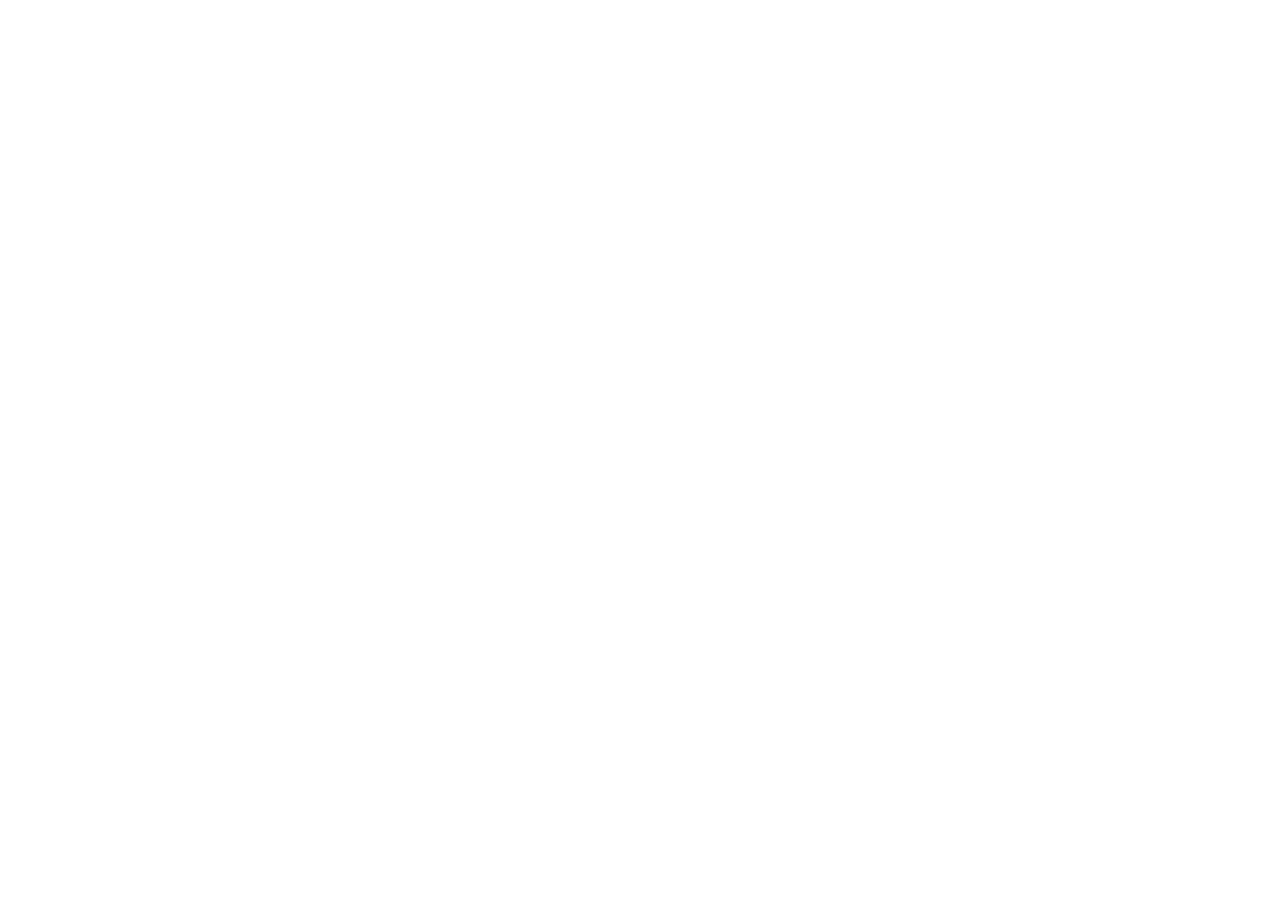
==== public/contact.html @ c2f1e369 "contact page" ====
<!DOCTYPE html>
<html lang="en">
<head>
    <meta charset="UTF-8">
    <meta http-equiv="X-UA-Compatible" content="IE=edge">
    <meta name="viewport" content="width=device-width, initial-scale=1.0">
    <title>Document</title>
</head>
<body>
    
</body>
</html>
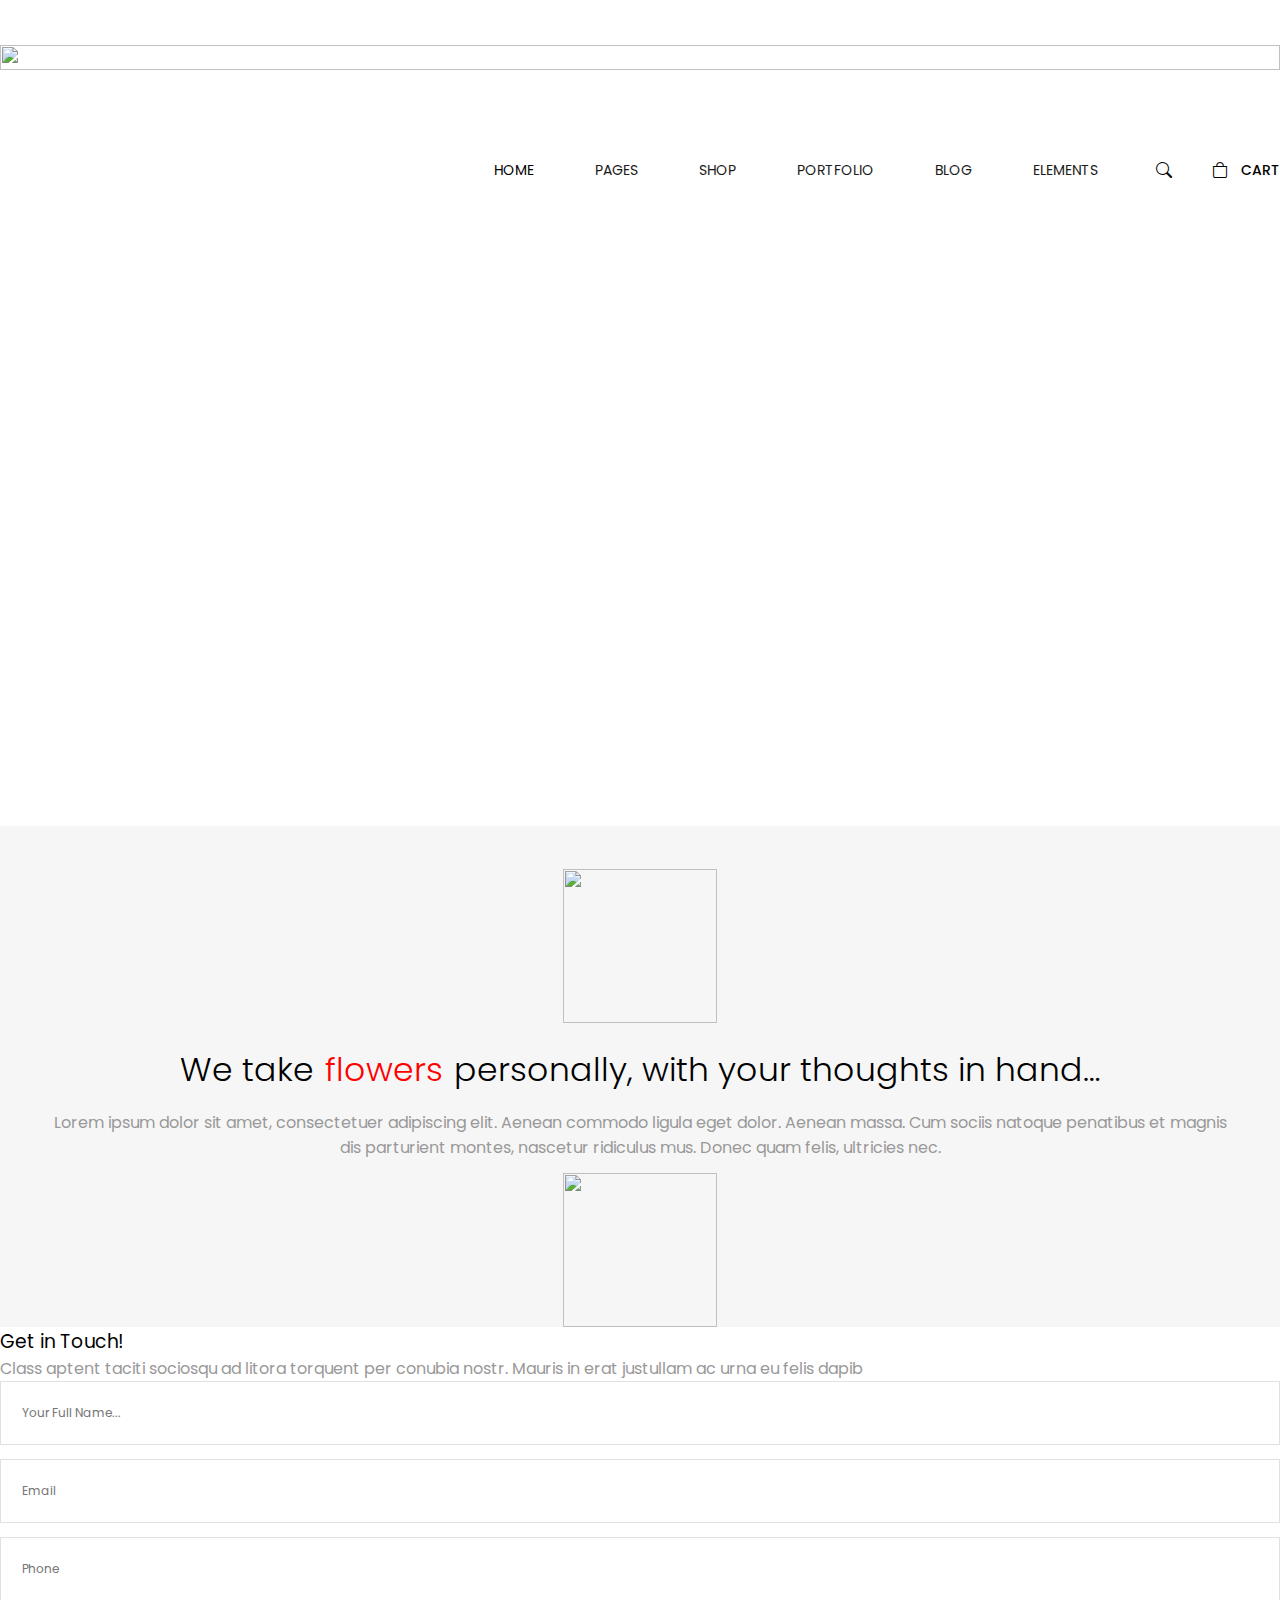
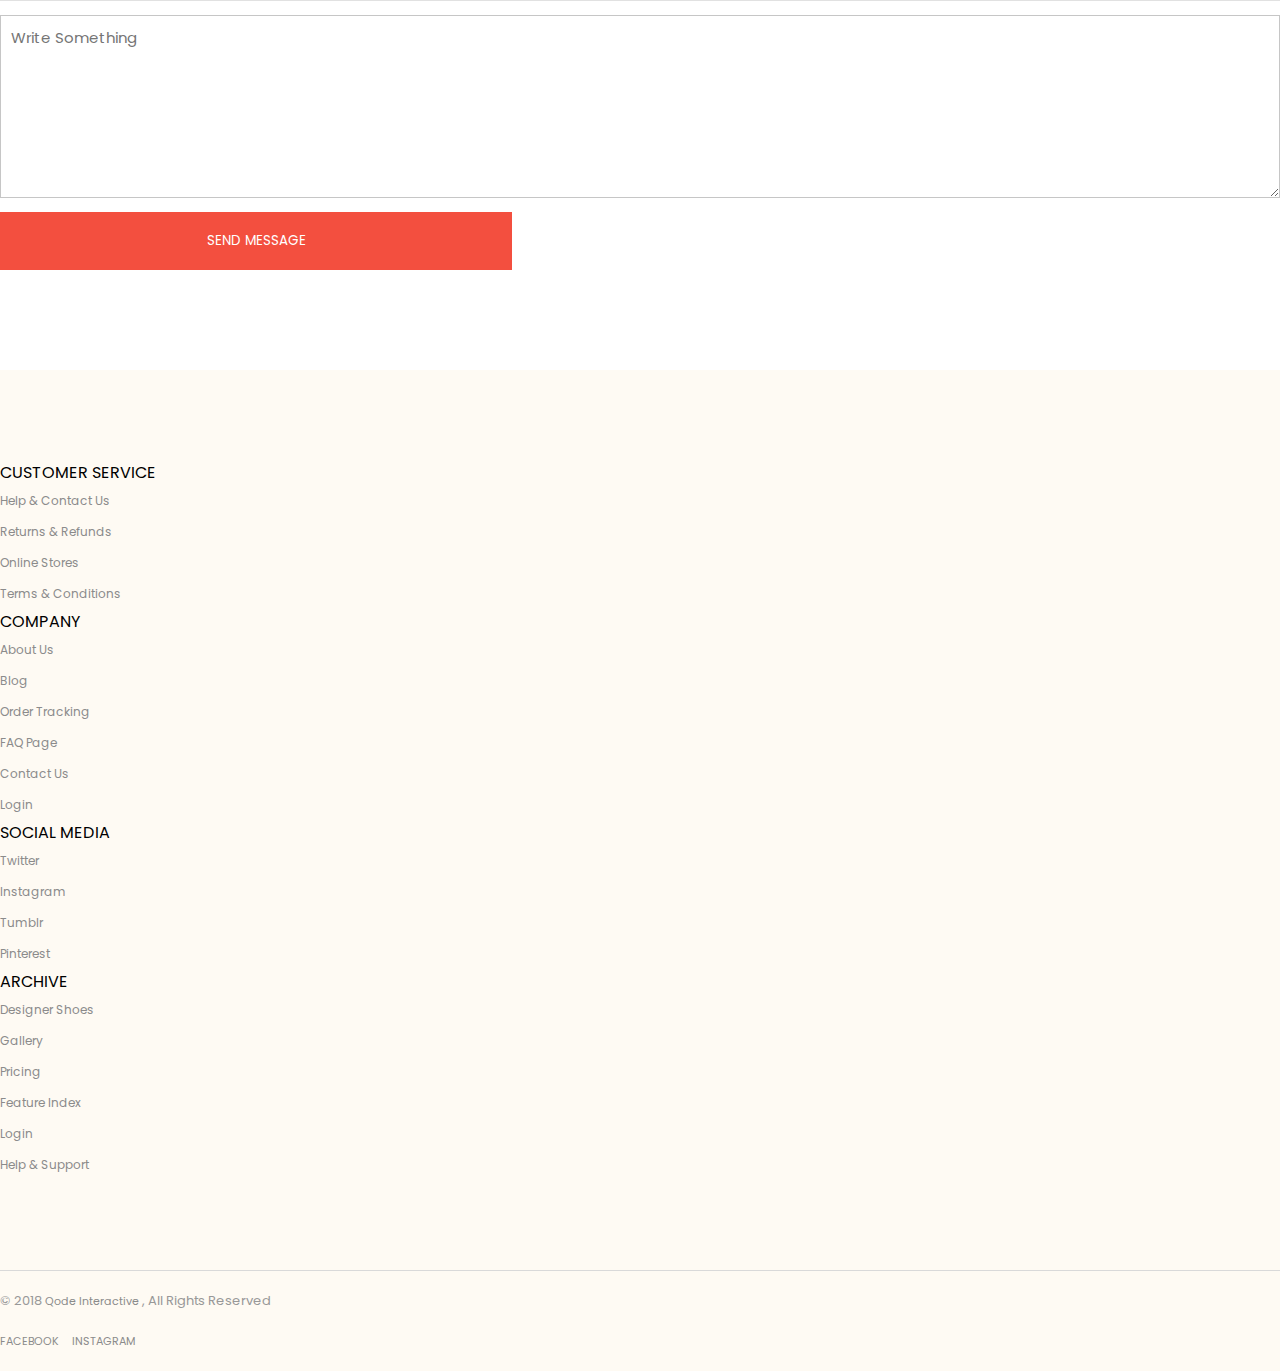
==== commit 6013182e: "contact page was finished" ====
--- a/public/contact.html
+++ b/public/contact.html
@@ -1,12 +1,489 @@
 <!DOCTYPE html>
 <html lang="en">
-<head>
-    <meta charset="UTF-8">
-    <meta http-equiv="X-UA-Compatible" content="IE=edge">
-    <meta name="viewport" content="width=device-width, initial-scale=1.0">
+  <head>
+    <meta charset="UTF-8" />
+    <meta http-equiv="X-UA-Compatible" content="IE=edge" />
+    <meta name="viewport" content="width=device-width, initial-scale=1.0" />
     <title>Document</title>
-</head>
-<body>
-    
-</body>
-</html>+    <link
+      href="https://cdn.jsdelivr.net/npm/bootstrap@5.2.3/dist/css/bootstrap.min.css"
+      rel="stylesheet"
+      integrity="sha384-rbsA2VBKQhggwzxH7pPCaAqO46MgnOM80zW1RWuH61DGLwZJEdK2Kadq2F9CUG65"
+      crossorigin="anonymous"
+    />
+    <link
+      rel="stylesheet"
+      href="https://cdn.jsdelivr.net/npm/bootstrap-icons@1.10.3/font/bootstrap-icons.css"
+    />
+
+    <link rel="stylesheet" href="../src/scss/main.css" />
+  </head>
+
+  <body>
+    <header>
+      <nav id="nav1">
+        <div class="container">
+          <div class="row">
+            <div class="col-3">
+              <a href="../public/index.html">
+                <div class="img">
+                  <img
+                    src="https://fiorello.qodeinteractive.com/wp-content/uploads/2018/05/h2-logo-1.png"
+                    alt=""
+                  /></div
+              ></a>
+            </div>
+            <div class="col-9">
+              <div class="rightside">
+                <ul>
+                  <li id="home">
+                    <a id="home_nav_click" href="../public/index.html">HOME</a>
+                    <div id="home_hover">
+                      <ul>
+                        <li><a href="#">Main Home</a></li>
+                        <li><a href="#">Grid Home</a></li>
+                        <li><a href="#">Flower Shop</a></li>
+                        <li><a href="#">Animated Slider</a></li>
+                        <li><a href="#">Metro Showcase</a></li>
+                        <li><a href="#">Carousel Showcase</a></li>
+                        <li><a href="#">Landing</a></li>
+                      </ul>
+                    </div>
+                  </li>
+                  <li id="pages">
+                    <a href="#">PAGES</a>
+                    <div id="home_hover">
+                      <ul>
+                        <li><a href="#">About Us</a></li>
+                        <li><a href="#">FAQ Page</a></li>
+                        <li><a href="../public/contact.html">Contact Us</a></li>
+                      </ul>
+                    </div>
+                  </li>
+                  <li id="shop">
+                    <a href="#">SHOP</a>
+                    <div id="home_hover">
+                      <div class="container">
+                        <div class="row">
+                          <div class="col-lg-3">
+                            <ul>
+                              <p>Product Types</p>
+                              <li><a href="#">Standard Product</a></li>
+                              <li><a href="#">Grouped Product</a></li>
+                              <li><a href="#">Variable Product</a></li>
+                              <li><a href="#">Virtual Product</a></li>
+                              <li><a href="#">External Product</a></li>
+                              <li><a href="#">Downloadable Product</a></li>
+                              <li><a href="#">On Sale Product</a></li>
+                              <li><a href="#">New Product</a></li>
+                            </ul>
+                          </div>
+                          <div class="col-lg-3">
+                            <ul>
+                              <p>Shop Pages</p>
+                              <li><a href="#">My Account</a></li>
+                              <li><a href="#">Cart</a></li>
+                              <li><a href="#">Flower Shop</a></li>
+                              <li><a href="#">Checkout</a></li>
+                              <li><a href="#">Orders</a></li>
+                              <li><a href="#">Downloads</a></li>
+                            </ul>
+                          </div>
+                          <div class="col-lg-3">
+                            <ul>
+                              <p>Product List</p>
+                              <li><a href="#">Without Sidebar</a></li>
+                              <li><a href="#">With Category Filter</a></li>
+                              <li><a href="#">With Ordering Filter</a></li>
+                              <li><a href="#">Shop Carousel</a></li>
+                              <li><a href="#">Product Categories</a></li>
+                              <li><a href="#">Single Category</a></li>
+                            </ul>
+                          </div>
+                          <div class="col-lg-3">
+                            <ul>
+                              <p>Shop Layouts</p>
+                              <li><a href="#">Two Columns Grid</a></li>
+                              <li><a href="#">Three Columns Grid</a></li>
+                              <li><a href="#">Four Columns Grid</a></li>
+                              <li><a href="#">Four Columns Wide</a></li>
+                              <li><a href="#">Five Columns Wide</a></li>
+                              <li><a href="#">Six Columns Wide</a></li>
+                            </ul>
+                          </div>
+                        </div>
+                      </div>
+                    </div>
+                  </li>
+                  <li id="portfolio">
+                    <a href="#">PORTFOLIO</a>
+
+                    <div id="home_hover">
+                      <ul>
+                        <li><a href="#">Standard</a></li>
+                        <li><a href="#">Gallery</a></li>
+                        <li><a href="#">Masonry</a></li>
+                        <li id="port_lay">
+                          <a href="#">Portfolio Layouts</a>
+                          <i class="bi bi-chevron-right"></i>
+                        </li>
+                        <li id="port_lay">
+                          <a href="#">Portfolio Single </a
+                          ><i class="bi bi-chevron-right"></i>
+                        </li>
+                      </ul>
+                    </div>
+                  </li>
+                  <li id="blog">
+                    <a href="#">BLOG</a>
+                    <div id="home_hover">
+                      <ul>
+                        <li><a href="#">Masonry</a></li>
+                        <li><a href="#">Standard</a></li>
+                        <li id="port_lay">
+                          <a href="#">Post Types</a
+                          ><i class="bi bi-chevron-right"></i>
+                        </li>
+                      </ul>
+                    </div>
+                  </li>
+                  <li id="elements">
+                    <a href="#">ELEMENTS</a>
+                    <div id="home_hover">
+                      <ul>
+                        <li id="port_lay">
+                          <i class="bi bi-chevron-left"></i
+                          ><a href="#">Classic</a>
+                        </li>
+                        <li id="port_lay">
+                          <i class="bi bi-chevron-left"></i
+                          ><a href="#">Infographic</a>
+                        </li>
+                        <li id="port_lay">
+                          <i class="bi bi-chevron-left"></i
+                          ><a href="#">Interactive</a>
+                        </li>
+                        <li id="port_lay">
+                          <i class="bi bi-chevron-left"></i>
+                          <a href="#">Typographic</a>
+                        </li>
+                      </ul>
+                    </div>
+                  </li>
+                  <li id="search_click">
+                    <i class="bi bi-search"></i>
+                    <div class="search">
+                      <form action="">
+                        <input
+                          type="text"
+                          name="searchh"
+                          id="search"
+                          placeholder="Search"
+                        />
+                        <button id="button" value="button">
+                          <i class="bi bi-search"></i>
+                        </button>
+                      </form>
+                    </div>
+                  </li>
+                </ul>
+                <div id="cart_add">
+                  <i class="bi bi-bag"></i>
+                  <p>CART</p>
+                </div>
+              </div>
+            </div>
+          </div>
+        </div>
+      </nav>
+
+      <nav id="nav2">
+        <div class="container">
+          <div class="row">
+            <div class="col-3">
+              <div class="img">
+                <img
+                  src="https://fiorello.qodeinteractive.com/wp-content/uploads/2018/05/h2-logo-1.png"
+                  alt=""
+                />
+              </div>
+            </div>
+            <div class="col-9">
+              <div class="right_side">
+                <i class="bi bi-list"></i>
+              </div>
+            </div>
+          </div>
+        </div>
+
+        <div id="nav_menu_click">
+          <div class="right_nav">
+            <div class="close_nav_list">
+              <i class="bi bi-x-lg"></i>
+            </div>
+
+            <ul>
+              <li id="home_click">
+                <a href="#">HOME<i class="bi bi-caret-right-fill"></i></a>
+
+                <div id="nav_home_click">
+                  <ul>
+                    <li><a href="#">Main Home</a></li>
+                    <li><a href="#">Grid Home</a></li>
+                    <li><a href="#">Flower Shop</a></li>
+                    <li><a href="#">Animated Slider</a></li>
+                    <li><a href="#">Metro Showcase</a></li>
+                    <li><a href="#">Carousel Showcase</a></li>
+                    <li><a href="#">Landing</a></li>
+                  </ul>
+                </div>
+              </li>
+              <li id="pages_click">
+                <a href="#">PAGES<i class="bi bi-caret-right-fill"></i></a>
+                <div id="nav_page_click">
+                  <ul>
+                    <li><a href="#">About Us</a></li>
+                    <li><a href="#">FAQ Page</a></li>
+                    <li><a href="#">Contact Us</a></li>
+                  </ul>
+                </div>
+              </li>
+              <li id="shop_click">
+                <a href="#">SHOP<i class="bi bi-caret-right-fill"></i></a>
+                <div id="nav_shop_click">
+                  <ul>
+                    <p>Product Types</p>
+                    <li><a href="#">Standard Product</a></li>
+                    <li><a href="#">Grouped Product</a></li>
+                    <li><a href="#">Variable Product</a></li>
+                    <li><a href="#">Virtual Product</a></li>
+                    <li><a href="#">External Product</a></li>
+                    <li><a href="#">Downloadable Product</a></li>
+                    <li><a href="#">On Sale Product</a></li>
+                    <li><a href="#">New Product</a></li>
+                  </ul>
+                </div>
+              </li>
+              <li id="porto_click">
+                <a href="#">PORTFOLIO<i class="bi bi-caret-right-fill"></i></a>
+                <div id="nav_porto_click">
+                  <ul>
+                    <li><a href="#">My Account</a></li>
+                    <li><a href="#">Cart</a></li>
+                    <li><a href="#">Flower Shop</a></li>
+                    <li><a href="#">Checkout</a></li>
+                    <li><a href="#">Orders</a></li>
+                    <li><a href="#">Downloads</a></li>
+                  </ul>
+                </div>
+              </li>
+              <li id="blog_click">
+                <a href="#">BLOG<i class="bi bi-caret-right-fill"></i></a>
+                <div id="nav_blog_click">
+                  <ul>
+                    <li><a href="#">Without Sidebar</a></li>
+                    <li><a href="#">With Category Filter</a></li>
+                    <li><a href="#">With Ordering Filter</a></li>
+                    <li><a href="#">Shop Carousel</a></li>
+                    <li><a href="#">Product Categories</a></li>
+                    <li><a href="#">Single Category</a></li>
+                  </ul>
+                </div>
+              </li>
+              <li id="ele_click">
+                <a href="#">ELEMENTS<i class="bi bi-caret-right-fill"></i></a>
+                <div id="nav_ele_click">
+                  <ul>
+                    <li><a href="#">Two Columns Grid</a></li>
+                    <li><a href="#">Three Columns Grid</a></li>
+                    <li><a href="#">Four Columns Grid</a></li>
+                    <li><a href="#">Four Columns Wide</a></li>
+                    <li><a href="#">Five Columns Wide</a></li>
+                    <li><a href="#">Six Columns Wide</a></li>
+                  </ul>
+                </div>
+              </li>
+            </ul>
+          </div>
+        </div>
+      </nav>
+    </header>
+
+    <main>
+      <section id="map_find">
+        <div class="mapouter">
+          <div class="gmap_canvas">
+            <iframe
+              width="100%"
+              height="500"
+              id="gmap_canvas"
+              src="https://maps.google.com/maps?q=baku%20design%20center&t=&z=13&ie=UTF8&iwloc=&output=embed"
+              frameborder="0"
+              scrolling="no"
+              marginheight="0"
+              marginwidth="0"
+            ></iframe
+            ><a href="https://fmovies-online.net">fmovies</a><br /><style>
+              .mapouter {
+                position: relative;
+                text-align: right;
+                height: 500px;
+                width: 100%;
+              }</style
+            ><a href="https://www.embedgooglemap.net">add google map to html</a
+            ><style>
+              .gmap_canvas {
+                overflow: hidden;
+                background: none !important;
+                height: 500px;
+                width: 100%;
+              }
+            </style>
+          </div>
+        </div>
+      </section>
+
+      <section id="vc_column-inner">
+        <div class="container">
+          <div class="row">
+            <div class="col-lg-6">
+              <div class="left_side">
+                <img
+                  src="https://fiorello.qodeinteractive.com/wp-content/uploads/2018/05/contact-img-1.png"
+                  alt=""
+                />
+                <div class="header">
+                  <h3>We take</h3>
+                  <h3 id="flowers">flowers</h3>
+                  <h3>personally, with your thoughts in hand…</h3>
+                </div>
+                <p>
+                  Lorem ipsum dolor sit amet, consectetuer adipiscing elit.
+                  Aenean commodo ligula eget dolor. Aenean massa. Cum sociis
+                  natoque penatibus et magnis dis parturient montes, nascetur
+                  ridiculus mus. Donec quam felis, ultricies nec.
+                </p>
+                <img
+                  src="https://fiorello.qodeinteractive.com/wp-content/uploads/2018/04/h2-sign-img.png"
+                  alt=""
+                />
+              </div>
+            </div>
+            <div class="col-lg-6 p-3">
+              <h3>Get in Touch!</h3>
+              <p>
+                Class aptent taciti sociosqu ad litora torquent per conubia
+                nostr. Mauris in erat justullam ac urna eu felis dapib
+              </p>
+              <form action="">
+                <input type="text" placeholder="Your Full Name..." />
+                <input type="text" placeholder="Email" />
+                <input type="tel" placeholder="Phone" />
+                <textarea
+                  placeholder="Write Something"
+                  id="write_smth"
+                  cols="77"
+                  rows="7"
+                ></textarea>
+                <button id="send_message">SEND MESSAGE</button>
+              </form>
+            </div>
+          </div>
+        </div>
+      </section>
+    </main>
+
+    <footer id="foot">
+      <div class="upside">
+        <div class="container">
+          <div class="row g-3">
+            <div class="col-lg-3 col-6 col-sm-6">
+              <p>CUSTOMER SERVICE</p>
+
+              <ul>
+                <li><a href="#">Help & Contact Us</a></li>
+                <li><a href="#">Returns & Refunds</a></li>
+                <li><a href="#">Online Stores</a></li>
+                <li><a href="#">Terms & Conditions</a></li>
+              </ul>
+            </div>
+            <div class="col-lg-3 col-6 col-sm-6">
+              <p>COMPANY</p>
+
+              <ul>
+                <li><a href="#">About Us</a></li>
+                <li><a href="#">Blog</a></li>
+                <li><a href="#">Order Tracking</a></li>
+                <li><a href="#">FAQ Page</a></li>
+                <li><a href="#">Contact Us</a></li>
+                <li><a href="#">Login</a></li>
+              </ul>
+            </div>
+            <div class="col-lg-3 col-6 col-sm-6">
+              <p>SOCIAL MEDIA</p>
+
+              <ul>
+                <li><a href="#">Twitter</a></li>
+                <li><a href="#">Instagram</a></li>
+                <li><a href="#">Tumblr</a></li>
+                <li><a href="#">Pinterest</a></li>
+              </ul>
+            </div>
+            <div class="col-lg-3 col-6 col-sm-6">
+              <p>ARCHIVE</p>
+
+              <ul>
+                <li><a href="#">Designer Shoes</a></li>
+                <li><a href="#">Gallery</a></li>
+                <li><a href="#">Pricing</a></li>
+                <li><a href="#">Feature Index</a></li>
+                <li><a href="#">Login</a></li>
+                <li><a href="#">Help & Support</a></li>
+              </ul>
+            </div>
+          </div>
+        </div>
+      </div>
+
+      <div class="downside">
+        <div class="container">
+          <div class="downside_line">
+            <div class="row g-2">
+              <div class="col-lg-4 col-12 text-center">
+                © 2018
+                <a href="#"> Qode Interactive </a>
+                , All Rights Reserved
+              </div>
+              <div class="col-lg-4 col-12 text-center">
+                <img
+                  src="https://fiorello.qodeinteractive.com/wp-content/uploads/2018/04/footer-bottom-1.png"
+                  alt=""
+                />
+              </div>
+              <div class="col-lg-4 col-12 text-center">
+                <a id="facebook" href="#">FACEBOOK</a>
+                <a href="#">INSTAGRAM</a>
+              </div>
+            </div>
+          </div>
+        </div>
+      </div>
+    </footer>
+
+    <div id="scroll_topbutton">
+      <a href="#"><i class="bi bi-arrow-up-short"></i></a>
+    </div>
+
+    <script
+      src="https://cdn.jsdelivr.net/npm/@popperjs/core@2.11.6/dist/umd/popper.min.js"
+      integrity="sha384-oBqDVmMz9ATKxIep9tiCxS/Z9fNfEXiDAYTujMAeBAsjFuCZSmKbSSUnQlmh/jp3"
+      crossorigin="anonymous"
+    ></script>
+    <script
+      src="https://cdn.jsdelivr.net/npm/bootstrap@5.2.3/dist/js/bootstrap.min.js"
+      integrity="sha384-cuYeSxntonz0PPNlHhBs68uyIAVpIIOZZ5JqeqvYYIcEL727kskC66kF92t6Xl2V"
+      crossorigin="anonymous"
+    ></script>
+    <script src="../src/js/app.js"></script>
+  </body>
+</html>
--- a/src/scss/main.css
+++ b/src/scss/main.css
@@ -0,0 +1,1864 @@
+@import url("https://fonts.googleapis.com/css2?family=Dancing+Script:wght@500;600&family=Poppins:ital,wght@0,100;0,200;0,300;0,400;0,500;0,600;0,700;0,800;0,900;1,100;1,200;1,400;1,500;1,600;1,700;1,800;1,900&display=swap");
+* {
+  outline: none;
+  margin: 0;
+  padding: 0;
+  box-sizing: border-box;
+  font-family: "Dancing Script", cursive;
+  font-family: "Poppins", sans-serif;
+}
+
+#nav1 {
+  position: relative;
+  z-index: 10;
+}
+#nav1 .img {
+  width: 100%;
+  height: 115px;
+  display: flex;
+  align-items: center;
+}
+#nav1 .img img {
+  width: 100%;
+  height: 25px;
+  cursor: pointer;
+  -o-object-fit: contain;
+     object-fit: contain;
+}
+#nav1 .rightside {
+  height: 100%;
+  display: flex;
+  justify-content: end;
+  align-items: center;
+}
+#nav1 .rightside ul {
+  margin: 0px;
+  padding: 0px;
+  display: flex;
+  align-items: center;
+  flex-direction: row;
+  gap: 35px;
+  list-style-type: none;
+}
+#nav1 .rightside ul li {
+  list-style: none;
+  margin-right: 20px;
+}
+#nav1 .rightside ul li a {
+  padding: 45px 3px;
+  position: relative;
+  font-size: 14px;
+  color: #1b1b1b;
+  text-decoration: none;
+  display: block;
+}
+#nav1 .rightside ul li a::before {
+  width: 0%;
+  height: 1px;
+  position: absolute;
+  top: 65px;
+  left: 0px;
+  background-color: black;
+  content: "";
+  transition: 0.3s ease-in-out;
+}
+#nav1 .rightside ul li a:hover::before {
+  width: 100%;
+  height: 1px;
+  position: absolute;
+  top: 65px;
+  left: 0px;
+  background-color: black;
+  content: "";
+}
+#nav1 .rightside ul #search_click {
+  position: relative;
+  cursor: pointer;
+}
+#nav1 .rightside ul #search_click:hover {
+  color: red;
+}
+#nav1 .rightside ul #search_click .search {
+  transition: 0.3s all;
+  overflow: hidden;
+  display: none;
+  width: 300px;
+  height: 0px;
+  position: absolute;
+  top: 67px;
+  left: -273px;
+  display: flex;
+}
+#nav1 .rightside ul #search_click .search form {
+  width: 292px;
+  display: flex;
+  align-items: center;
+}
+#nav1 .rightside ul #search_click .search form input {
+  width: 120%;
+  padding: 12px;
+  border: 1px solid transparent;
+  background-color: #fff;
+  outline: none;
+  font-size: 14px;
+}
+#nav1 .rightside ul #search_click .search form button {
+  margin: 0 0 0 -5px;
+  padding: 12px;
+  border: 1px solid transparent;
+  background-color: #fff;
+  outline: none;
+  font-size: 14px;
+}
+#nav1 .rightside ul #search_click .active {
+  overflow: hidden;
+  display: block;
+  height: 60px;
+}
+#nav1 .rightside ul #home {
+  position: relative;
+}
+#nav1 .rightside ul #home a {
+  color: black;
+}
+#nav1 .rightside ul #home .active {
+  bottom: 0 !important;
+}
+#nav1 .rightside ul #home .active::before {
+  width: 100%;
+  height: 1px;
+  position: absolute;
+  top: 64px;
+  left: 0px;
+  background-color: black;
+  content: "";
+}
+#nav1 .rightside ul #home #home_hover {
+  overflow: hidden;
+  opacity: 0;
+  transition: 0.3s ease-in-out;
+  width: 448%;
+  height: 0px;
+  margin: 0px;
+  padding: 0px;
+  position: absolute;
+  top: 113px;
+  left: -25px;
+  background-color: white;
+  display: flex;
+  align-items: center;
+  list-style-type: none;
+}
+#nav1 .rightside ul #home #home_hover ul {
+  width: 100%;
+  margin: 0px;
+  padding: 37px 10px 30px 20px;
+  display: flex;
+  align-items: baseline;
+  flex-direction: column;
+  gap: 15px;
+  list-style-type: none;
+}
+#nav1 .rightside ul #home #home_hover ul li a {
+  padding: 3px;
+  position: relative;
+  font-size: 14px;
+  color: #1b1b1b;
+  text-decoration: none;
+  display: block;
+}
+#nav1 .rightside ul #home #home_hover ul li a::before {
+  width: 0%;
+  height: 1px;
+  position: absolute;
+  top: 22px;
+  left: 0px;
+  background-color: black;
+  content: "";
+  transition: 0.3s ease-in-out;
+}
+#nav1 .rightside ul #home #home_hover ul li a:hover::before {
+  width: 100%;
+  height: 1px;
+  position: absolute;
+  top: 22px;
+  left: 0px;
+  background-color: black;
+  content: "";
+}
+#nav1 .rightside ul #home:hover #home_hover {
+  height: 300px;
+  background-color: white;
+  overflow: hidden;
+  opacity: 1;
+}
+#nav1 .rightside ul #pages {
+  position: relative;
+}
+#nav1 .rightside ul #pages #home_hover {
+  overflow: hidden;
+  opacity: 0;
+  transition: 0.3s ease-in-out;
+  width: 448%;
+  height: 0px;
+  margin: 0px;
+  padding: 0px;
+  position: absolute;
+  top: 113px;
+  left: -25px;
+  background-color: white;
+  display: flex;
+  align-items: center;
+  list-style-type: none;
+}
+#nav1 .rightside ul #pages #home_hover ul {
+  width: 100%;
+  margin: 0px;
+  padding: 37px 10px 30px 20px;
+  display: flex;
+  align-items: baseline;
+  flex-direction: column;
+  gap: 15px;
+  list-style-type: none;
+}
+#nav1 .rightside ul #pages #home_hover ul li {
+  cursor: pointer;
+}
+#nav1 .rightside ul #pages #home_hover ul li a {
+  padding: 3px;
+  position: relative;
+  font-size: 14px;
+  color: #1b1b1b;
+  text-decoration: none;
+  display: block;
+}
+#nav1 .rightside ul #pages #home_hover ul li a::before {
+  width: 0%;
+  height: 1px;
+  position: absolute;
+  top: 22px;
+  left: 0px;
+  background-color: black;
+  content: "";
+  transition: 0.3s ease-in-out;
+}
+#nav1 .rightside ul #pages #home_hover ul li a:hover::before {
+  width: 100%;
+  height: 1px;
+  position: absolute;
+  top: 22px;
+  left: 0px;
+  background-color: black;
+  content: "";
+}
+#nav1 .rightside ul #pages:hover #home_hover {
+  overflow: hidden;
+  opacity: 1;
+  height: 130px;
+  background-color: white;
+}
+#nav1 .rightside ul #shop {
+  position: relative;
+}
+#nav1 .rightside ul #shop #home_hover {
+  overflow: hidden;
+  opacity: 0;
+  transition: 0.3s ease-in-out;
+  width: 1255px;
+  height: 0px;
+  margin: 0px;
+  padding: 0px;
+  position: absolute;
+  top: 113px;
+  left: -673px;
+  background-color: white;
+  display: flex;
+  align-items: center;
+  list-style-type: none;
+}
+#nav1 .rightside ul #shop #home_hover ul {
+  width: 100%;
+  margin: 0px;
+  padding: 37px 10px 30px 20px;
+  display: flex;
+  align-items: baseline;
+  flex-direction: column;
+  gap: 15px;
+  list-style-type: none;
+}
+#nav1 .rightside ul #shop #home_hover ul li {
+  line-height: 25px;
+  cursor: pointer;
+}
+#nav1 .rightside ul #shop #home_hover ul li a {
+  padding: 3px;
+  position: relative;
+  font-size: 14px;
+  color: #1b1b1b;
+  text-decoration: none;
+  display: block;
+}
+#nav1 .rightside ul #shop #home_hover ul li a::before {
+  width: 0%;
+  height: 1px;
+  position: absolute;
+  top: 22px;
+  left: 0px;
+  background-color: black;
+  content: "";
+  transition: 0.3s ease-in-out;
+}
+#nav1 .rightside ul #shop #home_hover ul li:hover a::before {
+  width: 100%;
+  height: 1px;
+  position: absolute;
+  top: 22px;
+  left: 0px;
+  background-color: black;
+  content: "";
+}
+#nav1 .rightside ul #shop:hover #home_hover {
+  overflow: hidden;
+  opacity: 1;
+  height: 450px;
+  background-color: white;
+}
+#nav1 .rightside ul #shop p {
+  margin: 10px 0;
+  color: black;
+  text-align: center;
+  font-size: 16px;
+  font-weight: 600;
+}
+#nav1 .rightside ul #portfolio {
+  position: relative;
+}
+#nav1 .rightside ul #portfolio #home_hover {
+  overflow: hidden;
+  opacity: 0;
+  transition: 0.3s ease-in-out;
+  width: 258%;
+  height: 0px;
+  margin: 0px;
+  padding: 0px;
+  position: absolute;
+  top: 113px;
+  left: -25px;
+  background-color: white;
+  display: flex;
+  align-items: center;
+  list-style-type: none;
+}
+#nav1 .rightside ul #portfolio #home_hover ul {
+  width: 100%;
+  margin: 0px;
+  padding: 37px 10px 30px 20px;
+  display: flex;
+  align-items: baseline;
+  flex-direction: column;
+  gap: 15px;
+  list-style-type: none;
+}
+#nav1 .rightside ul #portfolio #home_hover ul li {
+  cursor: pointer;
+}
+#nav1 .rightside ul #portfolio #home_hover ul li a {
+  padding: 3px;
+  position: relative;
+  font-size: 14px;
+  color: #1b1b1b;
+  text-decoration: none;
+  display: block;
+}
+#nav1 .rightside ul #portfolio #home_hover ul li a::before {
+  width: 0%;
+  height: 1px;
+  position: absolute;
+  top: 22px;
+  left: 0px;
+  background-color: black;
+  content: "";
+  transition: 0.3s ease-in-out;
+}
+#nav1 .rightside ul #portfolio #home_hover ul li:hover a::before {
+  width: 100%;
+  height: 1px;
+  position: absolute;
+  top: 22px;
+  left: 0px;
+  background-color: black;
+  content: "";
+}
+#nav1 .rightside ul #portfolio #home_hover ul #port_lay {
+  width: 100%;
+  position: relative;
+  display: flex;
+  justify-content: space-between;
+  align-items: center;
+}
+#nav1 .rightside ul #portfolio #home_hover ul #port_lay .bi-chevron-right {
+  font-size: 12px;
+}
+#nav1 .rightside ul #portfolio:hover #home_hover {
+  overflow: hidden;
+  opacity: 1;
+  height: 230px;
+  background-color: white;
+}
+#nav1 .rightside ul #blog {
+  position: relative;
+}
+#nav1 .rightside ul #blog #home_hover {
+  overflow: hidden;
+  opacity: 0;
+  transition: 0.3s ease-in-out;
+  width: 420%;
+  height: 0px;
+  margin: 0px;
+  padding: 0px;
+  position: absolute;
+  top: 113px;
+  left: -25px;
+  background-color: white;
+  display: flex;
+  align-items: center;
+  list-style-type: none;
+}
+#nav1 .rightside ul #blog #home_hover ul {
+  width: 100%;
+  margin: 0px;
+  padding: 37px 10px 30px 20px;
+  display: flex;
+  align-items: baseline;
+  flex-direction: column;
+  gap: 15px;
+  list-style-type: none;
+}
+#nav1 .rightside ul #blog #home_hover ul li {
+  cursor: pointer;
+}
+#nav1 .rightside ul #blog #home_hover ul li a {
+  padding: 3px;
+  position: relative;
+  font-size: 14px;
+  color: #1b1b1b;
+  text-decoration: none;
+  display: block;
+}
+#nav1 .rightside ul #blog #home_hover ul li a::before {
+  width: 0%;
+  height: 1px;
+  position: absolute;
+  top: 22px;
+  left: 0px;
+  background-color: black;
+  content: "";
+  transition: 0.3s ease-in-out;
+}
+#nav1 .rightside ul #blog #home_hover ul li:hover a::before {
+  width: 100%;
+  height: 1px;
+  position: absolute;
+  top: 22px;
+  left: 0px;
+  background-color: black;
+  content: "";
+}
+#nav1 .rightside ul #blog #home_hover ul #port_lay {
+  width: 100%;
+  position: relative;
+  display: flex;
+  justify-content: space-between;
+  align-items: center;
+}
+#nav1 .rightside ul #blog #home_hover ul #port_lay .bi-chevron-right {
+  font-size: 12px;
+}
+#nav1 .rightside ul #blog:hover #home_hover {
+  overflow: hidden;
+  opacity: 1;
+  height: 130px;
+  background-color: white;
+}
+#nav1 .rightside ul #elements {
+  position: relative;
+}
+#nav1 .rightside ul #elements #home_hover {
+  overflow: hidden;
+  opacity: 0;
+  transition: 0.3s ease-in-out;
+  width: 258%;
+  height: 0px;
+  margin: 0px;
+  padding: 0px;
+  position: absolute;
+  top: 113px;
+  left: -25px;
+  background-color: white;
+  display: flex;
+  align-items: center;
+  list-style-type: none;
+}
+#nav1 .rightside ul #elements #home_hover ul {
+  width: 100%;
+  margin: 0px;
+  padding: 37px 10px 30px 20px;
+  display: flex;
+  align-items: baseline;
+  flex-direction: column;
+  gap: 15px;
+  list-style-type: none;
+}
+#nav1 .rightside ul #elements #home_hover ul li {
+  cursor: pointer;
+}
+#nav1 .rightside ul #elements #home_hover ul li a {
+  padding: 3px;
+  position: relative;
+  font-size: 14px;
+  color: #1b1b1b;
+  text-decoration: none;
+  display: block;
+}
+#nav1 .rightside ul #elements #home_hover ul li a::before {
+  width: 0%;
+  height: 1px;
+  position: absolute;
+  top: 22px;
+  left: 0px;
+  background-color: black;
+  content: "";
+  transition: 0.3s ease-in-out;
+}
+#nav1 .rightside ul #elements #home_hover ul li:hover a::before {
+  width: 100%;
+  height: 1px;
+  position: absolute;
+  top: 22px;
+  left: 0px;
+  background-color: black;
+  content: "";
+}
+#nav1 .rightside ul #elements #home_hover ul #port_lay {
+  width: 100%;
+  position: relative;
+  display: flex;
+  justify-content: space-between;
+  align-items: center;
+}
+#nav1 .rightside ul #elements #home_hover ul #port_lay .bi-chevron-left {
+  font-size: 12px;
+}
+#nav1 .rightside ul #elements:hover #home_hover {
+  overflow: hidden;
+  opacity: 1;
+  height: 178px;
+  background-color: white;
+}
+@media (max-width: 1200px) {
+  #nav1 .rightside ul {
+    gap: 10px;
+  }
+}
+#nav1 .rightside #cart_add {
+  margin: 0px 0px 0px 20px;
+  cursor: pointer;
+  display: flex;
+  align-items: center;
+  gap: 13px;
+  font-weight: 500;
+}
+#nav1 .rightside #cart_add p {
+  margin: 0px;
+  padding: 0px;
+  font-size: 14px;
+}
+@media (max-width: 1000px) {
+  #nav1 {
+    display: none;
+  }
+}
+
+.scroll {
+  background-color: white;
+  position: fixed !important;
+  left: 0;
+  right: 0;
+  top: -100px;
+  -webkit-animation: fadedown 0.8s ease forwards;
+          animation: fadedown 0.8s ease forwards;
+}
+.scroll #cart_add {
+  display: none !important;
+}
+.scroll .bi-search {
+  display: none;
+}
+
+@-webkit-keyframes fadedown {
+  0% {
+    top: -200px;
+  }
+  100% {
+    top: 0px;
+  }
+}
+
+@keyframes fadedown {
+  0% {
+    top: -200px;
+  }
+  100% {
+    top: 0px;
+  }
+}
+#nav2 {
+  display: none;
+}
+#nav2 .img {
+  width: 100%;
+  height: 115px;
+  display: flex;
+  align-items: center;
+}
+#nav2 .img img {
+  width: 100%;
+  height: 25px;
+  cursor: pointer;
+  -o-object-fit: contain;
+     object-fit: contain;
+}
+#nav2 .right_side {
+  height: 100%;
+  display: flex;
+  justify-content: end;
+  align-items: center;
+  padding-right: 10px;
+}
+#nav2 .right_side .bi {
+  font-size: 23px;
+  cursor: pointer;
+}
+#nav2 #nav_menu_click {
+  display: none;
+  z-index: 12982;
+  width: 100%;
+  height: 100%;
+  position: fixed;
+  top: 0px;
+  right: 0px;
+  overflow-y: auto;
+}
+#nav2 #nav_menu_click .right_nav {
+  width: 420px;
+  padding: 56px 51px 80px 75px;
+  position: absolute;
+  top: 0px;
+  background-color: #fff;
+  right: 0px;
+  overflow: hidden;
+  max-width: 100%;
+  z-index: 9999;
+}
+#nav2 #nav_menu_click .right_nav .close_nav_list {
+  width: 100%;
+  margin: 14px 0 25px 0;
+  display: flex;
+  justify-content: end;
+}
+#nav2 #nav_menu_click .right_nav ul {
+  margin: 0px;
+  padding: 0px;
+  display: flex;
+  flex-direction: column;
+  list-style-type: none;
+}
+#nav2 #nav_menu_click .right_nav ul li {
+  display: flex;
+  flex-direction: column;
+  list-style: none;
+  line-height: 43px;
+  gap: 6px;
+}
+#nav2 #nav_menu_click .right_nav ul li .bi {
+  font-size: 10px;
+  color: #3c3c3c;
+}
+#nav2 #nav_menu_click .right_nav ul li a {
+  position: relative;
+  font-size: 14px;
+  color: #3c3c3c;
+  text-decoration: none;
+  display: block;
+}
+#nav2 #nav_menu_click .right_nav #home_click {
+  position: relative;
+}
+#nav2 #nav_menu_click .right_nav #home_click #nav_home_click {
+  opacity: 0;
+  overflow: hidden;
+  transition: 0.4s ease-in-out;
+  height: 0px;
+  margin: 0px;
+  padding: 0px;
+  background-color: white;
+  display: flex;
+  align-items: center;
+  list-style-type: none;
+}
+#nav2 #nav_menu_click .right_nav #home_click #nav_home_click ul {
+  width: 100%;
+  margin: 0px;
+  padding: 0px;
+  display: flex;
+  align-items: baseline;
+  flex-direction: column;
+  list-style-type: none;
+}
+#nav2 #nav_menu_click .right_nav #home_click #nav_home_click ul li {
+  line-height: 30px;
+}
+#nav2 #nav_menu_click .right_nav #home_click #nav_home_click ul li a {
+  padding: 3px;
+  position: relative;
+  font-size: 14px;
+  color: #8b8b8b;
+  text-decoration: none;
+  display: block;
+}
+#nav2 #nav_menu_click .right_nav #home_click .active {
+  height: 274px !important;
+  background-color: white !important;
+  overflow: hidden !important;
+  opacity: 1 !important;
+}
+#nav2 #nav_menu_click .right_nav #pages_click {
+  position: relative;
+}
+#nav2 #nav_menu_click .right_nav #pages_click #nav_page_click {
+  opacity: 0;
+  overflow: hidden;
+  transition: 0.4s ease-in-out;
+  height: 0px;
+  margin: 0px;
+  padding: 0px;
+  background-color: white;
+  display: flex;
+  align-items: center;
+  list-style-type: none;
+}
+#nav2 #nav_menu_click .right_nav #pages_click #nav_page_click ul {
+  width: 100%;
+  margin: 0px;
+  padding: 0px;
+  display: flex;
+  align-items: baseline;
+  flex-direction: column;
+  list-style-type: none;
+}
+#nav2 #nav_menu_click .right_nav #pages_click #nav_page_click ul li {
+  line-height: 30px;
+}
+#nav2 #nav_menu_click .right_nav #pages_click #nav_page_click ul li a {
+  padding: 3px;
+  position: relative;
+  font-size: 14px;
+  color: #8b8b8b;
+  text-decoration: none;
+  display: block;
+}
+#nav2 #nav_menu_click .right_nav #pages_click .active {
+  height: 108px !important;
+  background-color: white !important;
+  overflow: hidden !important;
+  opacity: 1 !important;
+}
+#nav2 #nav_menu_click .right_nav #shop_click {
+  position: relative;
+}
+#nav2 #nav_menu_click .right_nav #shop_click #nav_shop_click {
+  opacity: 0;
+  overflow: hidden;
+  transition: 0.4s ease-in-out;
+  height: 0px;
+  margin: 0px;
+  padding: 0px;
+  background-color: white;
+  display: flex;
+  align-items: center;
+  list-style-type: none;
+}
+#nav2 #nav_menu_click .right_nav #shop_click #nav_shop_click ul {
+  width: 100%;
+  margin: 0px;
+  padding: 0px;
+  display: flex;
+  align-items: baseline;
+  flex-direction: column;
+  list-style-type: none;
+}
+#nav2 #nav_menu_click .right_nav #shop_click #nav_shop_click ul li {
+  line-height: 30px;
+}
+#nav2 #nav_menu_click .right_nav #shop_click #nav_shop_click ul li a {
+  padding: 3px;
+  position: relative;
+  font-size: 14px;
+  color: #8b8b8b;
+  text-decoration: none;
+  display: block;
+}
+#nav2 #nav_menu_click .right_nav #shop_click .active {
+  height: 214px !important;
+  background-color: white !important;
+  overflow: hidden !important;
+  opacity: 1 !important;
+}
+#nav2 #nav_menu_click .right_nav #porto_click {
+  position: relative;
+}
+#nav2 #nav_menu_click .right_nav #porto_click #nav_porto_click {
+  opacity: 0;
+  overflow: hidden;
+  transition: 0.4s ease-in-out;
+  height: 0px;
+  margin: 0px;
+  padding: 0px;
+  background-color: white;
+  display: flex;
+  align-items: center;
+  list-style-type: none;
+}
+#nav2 #nav_menu_click .right_nav #porto_click #nav_porto_click ul {
+  width: 100%;
+  margin: 0px;
+  padding: 0px;
+  display: flex;
+  align-items: baseline;
+  flex-direction: column;
+  list-style-type: none;
+}
+#nav2 #nav_menu_click .right_nav #porto_click #nav_porto_click ul li {
+  line-height: 30px;
+}
+#nav2 #nav_menu_click .right_nav #porto_click #nav_porto_click ul li a {
+  padding: 3px;
+  position: relative;
+  font-size: 14px;
+  color: #8b8b8b;
+  text-decoration: none;
+  display: block;
+}
+#nav2 #nav_menu_click .right_nav #porto_click .active {
+  height: 209px !important;
+  background-color: white !important;
+  overflow: hidden !important;
+  opacity: 1 !important;
+}
+#nav2 #nav_menu_click .right_nav #blog_click {
+  position: relative;
+}
+#nav2 #nav_menu_click .right_nav #blog_click #nav_blog_click {
+  opacity: 0;
+  overflow: hidden;
+  transition: 0.4s ease-in-out;
+  height: 0px;
+  margin: 0px;
+  padding: 0px;
+  background-color: white;
+  display: flex;
+  align-items: center;
+  list-style-type: none;
+}
+#nav2 #nav_menu_click .right_nav #blog_click #nav_blog_click ul {
+  width: 100%;
+  margin: 0px;
+  padding: 0px;
+  display: flex;
+  align-items: baseline;
+  flex-direction: column;
+  list-style-type: none;
+}
+#nav2 #nav_menu_click .right_nav #blog_click #nav_blog_click ul li {
+  line-height: 30px;
+}
+#nav2 #nav_menu_click .right_nav #blog_click #nav_blog_click ul li a {
+  padding: 3px;
+  position: relative;
+  font-size: 14px;
+  color: #8b8b8b;
+  text-decoration: none;
+  display: block;
+}
+#nav2 #nav_menu_click .right_nav #blog_click .active {
+  height: 210px !important;
+  background-color: white !important;
+  overflow: hidden !important;
+  opacity: 1 !important;
+}
+#nav2 #nav_menu_click .right_nav #ele_click {
+  position: relative;
+}
+#nav2 #nav_menu_click .right_nav #ele_click #nav_ele_click {
+  opacity: 0;
+  overflow: hidden;
+  transition: 0.4s ease-in-out;
+  height: 0px;
+  margin: 0px;
+  padding: 0px;
+  background-color: white;
+  display: flex;
+  align-items: center;
+  list-style-type: none;
+}
+#nav2 #nav_menu_click .right_nav #ele_click #nav_ele_click ul {
+  width: 100%;
+  margin: 0px;
+  padding: 0px;
+  display: flex;
+  align-items: baseline;
+  flex-direction: column;
+  list-style-type: none;
+}
+#nav2 #nav_menu_click .right_nav #ele_click #nav_ele_click ul li {
+  line-height: 30px;
+}
+#nav2 #nav_menu_click .right_nav #ele_click #nav_ele_click ul li a {
+  padding: 3px;
+  position: relative;
+  font-size: 14px;
+  color: #8b8b8b;
+  text-decoration: none;
+  display: block;
+}
+#nav2 #nav_menu_click .right_nav #ele_click .active {
+  height: 198px !important;
+  background-color: white !important;
+  overflow: hidden !important;
+  opacity: 1 !important;
+}
+@media (max-width: 1000px) {
+  #nav2 {
+    display: block;
+  }
+}
+
+html {
+  scroll-behavior: smooth;
+}
+
+body {
+  overflow-x: hidden;
+}
+
+#wpb_wrapper {
+  overflow: hidden;
+  position: relative;
+  background-color: #f3f3f3;
+}
+#wpb_wrapper .left_side {
+  position: relative;
+  z-index: 1;
+}
+#wpb_wrapper .left_side .header {
+  width: 65%;
+  color: black;
+  text-align: inherit;
+  font-size: 41px;
+  gap: 15px;
+}
+#wpb_wrapper .left_side .header h3 {
+  margin: 0px;
+  text-align: inherit;
+  font-size: 41px;
+  display: inline;
+  font-weight: 400;
+}
+@media (max-width: 900px) {
+  #wpb_wrapper .left_side .header h3 {
+    font-size: 34px;
+  }
+}
+@media (max-width: 500px) {
+  #wpb_wrapper .left_side .header h3 {
+    font-size: 24px;
+  }
+}
+#wpb_wrapper .left_side .header #flowers {
+  color: red;
+  text-align: inherit;
+  font-size: 41px;
+  font-weight: 400;
+}
+@media (max-width: 900px) {
+  #wpb_wrapper .left_side .header #flowers {
+    font-size: 34px;
+  }
+}
+@media (max-width: 500px) {
+  #wpb_wrapper .left_side .header #flowers {
+    font-size: 25px;
+  }
+}
+#wpb_wrapper .left_side #title {
+  width: 80%;
+  margin: 20px 0;
+  color: #6d6a6a;
+  line-height: 29px;
+}
+@media (max-width: 900px) {
+  #wpb_wrapper .left_side #title {
+    font-size: 15px;
+    width: 60%;
+  }
+}
+@media (max-width: 500px) {
+  #wpb_wrapper .left_side #title {
+    display: none;
+  }
+}
+#wpb_wrapper .left_side img {
+  width: 195px;
+  height: 56px;
+  -o-object-fit: cover;
+     object-fit: cover;
+}
+#wpb_wrapper #img_rightside {
+  position: absolute;
+  top: 0px;
+  left: 0px;
+  width: 100%;
+  height: 100%;
+  overflow: hidden;
+  z-index: 0;
+  transform: scale(1.15);
+}
+#wpb_wrapper #img_rightside img {
+  width: 100%;
+  height: 100%;
+  -o-object-fit: cover;
+     object-fit: cover;
+}
+
+#filter_cart {
+  margin-top: 90px;
+}
+#filter_cart .list ul {
+  margin: 0px;
+  padding: 0px;
+  color: black;
+  display: flex;
+  flex-direction: row;
+  gap: 20px;
+  list-style-type: none;
+}
+#filter_cart .list ul li {
+  list-style: none;
+  cursor: pointer;
+}
+#filter_cart .list ul .active {
+  color: red;
+}
+@media (max-width: 769px) {
+  #filter_cart .list {
+    display: none;
+  }
+}
+#filter_cart .list2 {
+  display: none;
+}
+#filter_cart .list2 #list_category {
+  color: black;
+}
+#filter_cart .list2 #open_list_category {
+  height: 0px;
+  margin: 10px;
+  padding: 0px;
+  color: black;
+  display: flex;
+  overflow: hidden;
+  opacity: 0;
+  flex-direction: column;
+  gap: 10px;
+  list-style-type: none;
+  transition: 0.4s ease-in-out;
+}
+#filter_cart .list2 #open_list_category li {
+  list-style: none;
+  cursor: pointer;
+}
+#filter_cart .list2 #open_list_category .active {
+  color: red;
+}
+#filter_cart .list2 .active {
+  opacity: 1 !important;
+  height: 230px !important;
+}
+@media (max-width: 769px) {
+  #filter_cart .list2 {
+    display: block;
+  }
+}
+#filter_cart .grid {
+  overflow: visible;
+  margin-top: 50px;
+  width: 100%;
+}
+#filter_cart .grid .portfolio_list {
+  position: relative;
+  width: 300px;
+  margin: 5px 0;
+  padding: 10px 0;
+  color: #262524;
+  display: flex;
+  align-items: center;
+  gap: 10px;
+  flex-direction: column;
+}
+#filter_cart .grid .portfolio_list img {
+  transition: 0.2s ease-in-out;
+  width: 85%;
+  height: 85%;
+  cursor: pointer;
+  -o-object-fit: cover;
+     object-fit: cover;
+}
+#filter_cart .grid .portfolio_list img:hover {
+  transform: scale(1.027);
+}
+#filter_cart .grid .portfolio_list p {
+  font-size: 13px;
+  color: black;
+  margin: 0;
+}
+#filter_cart .grid .portfolio_list .add_cart_ {
+  position: relative;
+  overflow: hidden;
+  width: 40%;
+  text-align: center;
+  font-size: 12px;
+  color: #acacac;
+}
+#filter_cart .grid .portfolio_list .add_cart_ #hover_right {
+  margin: 0px;
+  color: #acacac;
+  font-size: 12px;
+  transition: 0.2s ease-in-out;
+}
+#filter_cart .grid .portfolio_list .add_cart_ #cart_add_hover {
+  position: absolute;
+  top: 0px;
+  left: 0px;
+  cursor: pointer;
+  transform: translateX(-69px);
+  transition: 0.2s ease-in-out;
+}
+#filter_cart .grid .portfolio_list:hover #hover_right {
+  transform: translateX(190px);
+}
+#filter_cart .grid .portfolio_list:hover #cart_add_hover {
+  transform: translateX(23px);
+}
+
+#wpb-content-wrapper {
+  margin: 90px 0;
+  padding: 110px 0;
+  background-color: #f7f7f7;
+}
+#wpb-content-wrapper .modal-dialog {
+  margin: 134px auto;
+}
+#wpb-content-wrapper .modal-body {
+  height: 300px;
+  width: 500px;
+  padding: 0px;
+  display: flex;
+  justify-content: center;
+}
+#wpb-content-wrapper .modal-body #iframe_link {
+  width: 100%;
+  height: 100%;
+}
+@media (max-width: 550px) {
+  #wpb-content-wrapper .modal-body #iframe_link {
+    width: 80% !important;
+    height: 80%;
+  }
+}
+@media (max-width: 500px) {
+  #wpb-content-wrapper .modal-body {
+    height: 250px;
+    width: 400px;
+  }
+}
+@media (max-width: 380px) {
+  #wpb-content-wrapper .modal-body {
+    height: 231px;
+    width: 345px;
+  }
+}
+#wpb-content-wrapper .modal-content {
+  background-color: transparent;
+  border: none !important;
+}
+@media (max-width: 650px) {
+  #wpb-content-wrapper .modal-content {
+    width: 80% !important;
+  }
+}
+#wpb-content-wrapper .left_side {
+  height: 100%;
+}
+#wpb-content-wrapper .left_side .img {
+  width: 100%;
+  height: 100%;
+  position: relative;
+  cursor: pointer;
+  overflow: hidden;
+}
+#wpb-content-wrapper .left_side .img img {
+  width: 100%;
+  height: 100%;
+  -o-object-fit: contain;
+     object-fit: contain;
+  transition: 0.3s ease-in-out;
+}
+#wpb-content-wrapper .left_side .img .play-click {
+  width: 120px;
+  height: 120px;
+  position: absolute;
+  top: 30%;
+  left: 37%;
+  cursor: pointer;
+  border-radius: 60px;
+  background-color: white;
+  display: flex;
+  justify-content: center;
+  align-items: center;
+}
+#wpb-content-wrapper .left_side .img .play-click .bi {
+  font-size: 35px;
+}
+#wpb-content-wrapper .left_side .img #iframe_link {
+  position: absolute;
+  top: 30%;
+  left: 37%;
+  cursor: pointer;
+}
+#wpb-content-wrapper .left_side .img:hover img {
+  transform: scale(1.04);
+}
+#wpb-content-wrapper .right_side {
+  padding: 17px 0;
+  margin-left: 57px;
+}
+#wpb-content-wrapper .right_side .header {
+  font-style: italic;
+  width: 60%;
+  color: black;
+  text-align: inherit;
+  font-size: 41px;
+  gap: 15px;
+}
+@media (max-width: 1000px) {
+  #wpb-content-wrapper .right_side .header {
+    font-size: 22px;
+  }
+}
+#wpb-content-wrapper .right_side .header h3 {
+  margin: 0px;
+  text-align: inherit;
+  font-size: 28px;
+  display: inline;
+  font-weight: 400;
+}
+@media (max-width: 1000px) {
+  #wpb-content-wrapper .right_side .header h3 {
+    font-size: 18px;
+  }
+}
+@media (max-width: 520px) {
+  #wpb-content-wrapper .right_side .header h3 {
+    font-size: 21px;
+  }
+}
+#wpb-content-wrapper .right_side .header #flowers {
+  color: red;
+  text-align: inherit;
+  font-size: 28px;
+  font-weight: 400;
+}
+@media (max-width: 1000px) {
+  #wpb-content-wrapper .right_side .header #flowers {
+    font-size: 19px;
+  }
+}
+@media (max-width: 520px) {
+  #wpb-content-wrapper .right_side .header #flowers {
+    font-size: 22px;
+  }
+}
+@media (max-width: 520px) {
+  #wpb-content-wrapper .right_side .header {
+    font-size: 32px;
+  }
+}
+#wpb-content-wrapper .right_side #text_p {
+  color: #acacac;
+  margin: 28px 0;
+}
+@media (max-width: 520px) {
+  #wpb-content-wrapper .right_side #text_p {
+    font-size: 14px;
+  }
+}
+@media (max-width: 1000px) {
+  #wpb-content-wrapper .right_side #text_p {
+    font-size: 15px;
+  }
+}
+#wpb-content-wrapper .right_side ul {
+  margin: 0px;
+  padding: 0px;
+  color: #acacac;
+  display: flex;
+  flex-direction: column;
+  gap: 15px;
+  list-style-type: none;
+}
+#wpb-content-wrapper .right_side ul li {
+  display: flex;
+  gap: 10px;
+  flex-direction: row;
+  list-style: none;
+}
+#wpb-content-wrapper .right_side ul li img {
+  -o-object-fit: contain;
+     object-fit: contain;
+}
+
+#wpb-cart-wrapper {
+  margin: 100px 0;
+  font-family: "Playfair Display", serif;
+}
+#wpb-cart-wrapper h3 {
+  font-size: 35px;
+}
+@media (max-width: 500px) {
+  #wpb-cart-wrapper h3 {
+    font-size: 29px;
+  }
+}
+#wpb-cart-wrapper #text_p {
+  width: 46%;
+  margin: 20px auto 35px auto;
+  font-size: 16px;
+  color: #979797;
+}
+@media (max-width: 500px) {
+  #wpb-cart-wrapper #text_p {
+    font-size: 13px;
+  }
+}
+#wpb-cart-wrapper .cart {
+  display: flex;
+  justify-content: center;
+  align-items: center;
+  margin: 25px 0;
+  flex-direction: column;
+}
+#wpb-cart-wrapper .cart .img {
+  width: 222px;
+  height: 222px;
+  margin: 0 0 22px 0;
+}
+#wpb-cart-wrapper .cart .img img {
+  width: 100%;
+  height: 100%;
+  -o-object-fit: contain;
+     object-fit: contain;
+}
+#wpb-cart-wrapper .cart span {
+  font-size: 14px;
+}
+#wpb-cart-wrapper .cart p {
+  font-size: 13px;
+  margin: 10px 0;
+  color: #979797;
+}
+
+#wpb-search {
+  margin-top: 100px;
+  background-position: center;
+  background-repeat: no-repeat;
+  background-size: cover;
+  font-family: "Playfair Display", serif;
+  padding: 185px 0;
+  background-attachment: fixed;
+}
+#wpb-search .middle h3 {
+  font-size: 30px;
+  color: white;
+}
+#wpb-search .middle form {
+  margin-top: 29px;
+  display: flex;
+  align-items: center;
+  justify-content: center;
+}
+#wpb-search .middle form input {
+  outline: none;
+  border: 1px solid transparent;
+  background-color: white;
+  font-size: 14px;
+  padding: 22px;
+  width: 37%;
+}
+@media (max-width: 1000px) {
+  #wpb-search .middle form input {
+    width: 40%;
+  }
+}
+@media (max-width: 786px) {
+  #wpb-search .middle form input {
+    padding: 16px;
+  }
+}
+@media (max-width: 500px) {
+  #wpb-search .middle form input {
+    width: 47%;
+    padding: 14px;
+  }
+}
+#wpb-search .middle form button {
+  font-size: 14px;
+  width: 13%;
+  padding: 22px;
+  outline: none;
+  border: 1px solid transparent;
+  color: white;
+  background-color: #ff3d2a;
+}
+@media (max-width: 1000px) {
+  #wpb-search .middle form button {
+    width: 20%;
+  }
+}
+@media (max-width: 786px) {
+  #wpb-search .middle form button {
+    padding: 16px;
+  }
+}
+@media (max-width: 500px) {
+  #wpb-search .middle form button {
+    width: 30%;
+    padding: 14px;
+  }
+}
+
+#wpb_wrapper_blog {
+  padding: 100px 0;
+  background-color: #f7f7f7;
+  font-family: "Playfair Display", serif;
+}
+#wpb_wrapper_blog .header h3 {
+  font-size: 35px;
+}
+#wpb_wrapper_blog .header #text_p {
+  width: 46%;
+  margin: 25px auto 55px auto;
+  font-size: 16px;
+  color: #979797;
+}
+#wpb_wrapper_blog .cart_blog {
+  display: flex;
+  justify-content: center;
+  align-items: center;
+  flex-direction: column;
+}
+#wpb_wrapper_blog .cart_blog .img {
+  width: 100%;
+  height: 268px;
+  position: relative;
+  cursor: pointer;
+  overflow: hidden;
+  transform: scale(1);
+}
+#wpb_wrapper_blog .cart_blog .img img {
+  transition: 0.2s ease-in-out;
+  width: 100%;
+  height: 268px;
+  -o-object-fit: contain;
+     object-fit: contain;
+}
+#wpb_wrapper_blog .cart_blog .img .time_box {
+  transition: 0.3s ease-in-out;
+  padding: 9px 19px;
+  position: absolute;
+  top: 10px;
+  left: 10px;
+  color: black;
+  cursor: pointer;
+  background-color: #fff;
+  font-size: 11px;
+}
+#wpb_wrapper_blog .cart_blog .img .time_box:hover {
+  color: #ff3d2a;
+}
+@media (max-width: 992px) {
+  #wpb_wrapper_blog .cart_blog .img .time_box {
+    left: 157px;
+  }
+}
+@media (max-width: 769px) {
+  #wpb_wrapper_blog .cart_blog .img .time_box {
+    left: 59px;
+  }
+}
+@media (max-width: 378px) {
+  #wpb_wrapper_blog .cart_blog .img .time_box {
+    left: 13px;
+    top: 30px;
+  }
+}
+#wpb_wrapper_blog .cart_blog .img:hover img {
+  transform: scale(1.04);
+}
+#wpb_wrapper_blog .cart_blog h3 {
+  font-size: 23px;
+  margin: 32px 0 15px 0;
+  font-weight: 300;
+}
+#wpb_wrapper_blog .cart_blog p {
+  font-size: 14px;
+  color: #979797;
+  text-align: center;
+}
+
+#wpb_wrapper_swiper {
+  margin-top: 130px;
+}
+#wpb_wrapper_swiper .swiper-button-prev {
+  left: 220px !important;
+}
+#wpb_wrapper_swiper .swiper-button-prev .bi {
+  font-size: 36px;
+  color: #bcbcbc;
+}
+#wpb_wrapper_swiper .swiper-button-prev::after {
+  content: "";
+}
+@media (max-width: 1200px) {
+  #wpb_wrapper_swiper .swiper-button-prev {
+    left: 125px !important;
+  }
+}
+@media (max-width: 1000px) {
+  #wpb_wrapper_swiper .swiper-button-prev {
+    display: none;
+  }
+}
+#wpb_wrapper_swiper .swiper-button-next {
+  right: 220px;
+}
+#wpb_wrapper_swiper .swiper-button-next .bi {
+  font-size: 36px;
+  color: #bcbcbc;
+}
+#wpb_wrapper_swiper .swiper-button-next::after {
+  content: "";
+}
+@media (max-width: 1200px) {
+  #wpb_wrapper_swiper .swiper-button-next {
+    right: 125px !important;
+  }
+}
+@media (max-width: 1000px) {
+  #wpb_wrapper_swiper .swiper-button-next {
+    display: none;
+  }
+}
+#wpb_wrapper_swiper .cart_swiper {
+  max-width: 600px;
+  flex-direction: column;
+  margin: 0 auto;
+  text-align: center;
+  display: flex;
+  justify-content: center;
+  align-items: center;
+}
+#wpb_wrapper_swiper .cart_swiper img {
+  width: 87px;
+  height: 87px;
+  -o-object-fit: contain;
+     object-fit: contain;
+}
+#wpb_wrapper_swiper .cart_swiper p {
+  font-size: 21px;
+  font-style: italic;
+  color: #4b4747;
+  margin: 15px 0 30px 0;
+}
+@media (max-width: 1000px) {
+  #wpb_wrapper_swiper .cart_swiper p {
+    font-size: 16px;
+  }
+}
+@media (max-width: 500px) {
+  #wpb_wrapper_swiper .cart_swiper p {
+    font-size: 13px;
+    width: 70%;
+  }
+}
+#wpb_wrapper_swiper .cart_swiper span {
+  font-size: 15px;
+  margin: 5px 0 10px 0;
+}
+@media (max-width: 1000px) {
+  #wpb_wrapper_swiper .cart_swiper span {
+    font-size: 13px;
+  }
+}
+#wpb_wrapper_swiper .cart_swiper #florist {
+  font-size: 24px;
+  font-style: italic;
+  color: #4b4747;
+  margin: 15px 0 30px 0;
+}
+
+#scroll_topbutton {
+  width: 50px;
+  height: 50px;
+  position: fixed;
+  bottom: 50px;
+  right: 50px;
+  background-color: #f34f3f;
+  display: flex;
+  align-items: center;
+  justify-content: center;
+  opacity: 0;
+  transition: 0.5s all;
+}
+#scroll_topbutton .bi {
+  color: white;
+  font-size: 20px;
+}
+
+.active {
+  opacity: 1 !important;
+  bottom: 50px;
+}
+
+#advertisement {
+  position: fixed;
+  bottom: 200px;
+  right: 0px;
+  background-color: #ef2853;
+  color: white;
+  display: flex;
+  justify-content: space-around;
+  align-items: center;
+  width: 118px;
+  height: 44px;
+  box-shadow: 0 0 0 1px #bbbbbb;
+  font-size: 14px;
+  cursor: pointer;
+}
+#advertisement svg {
+  fill: #fff;
+  height: 26px;
+}
+@media (max-width: 769px) {
+  #advertisement {
+    display: none;
+  }
+}
+
+#buy {
+  cursor: pointer;
+  position: fixed;
+  bottom: 154px;
+  right: 0px;
+  background-color: white;
+  color: black;
+  display: flex;
+  justify-content: space-around;
+  align-items: center;
+  width: 118px;
+  height: 44px;
+  box-shadow: 0 0 0 1px #bbbbbb;
+  font-size: 14px;
+}
+#buy .bi {
+  color: #ef2853;
+}
+@media (max-width: 769px) {
+  #buy {
+    display: none;
+  }
+}
+
+.offcanvas {
+  width: 300px !important;
+}
+.offcanvas h5 {
+  font-size: 15px;
+  margin: 6px 0;
+}
+
+.offcanvas-body .img {
+  margin-top: 20px;
+  display: flex;
+  justify-content: center;
+  align-items: center;
+  flex-direction: column;
+  gap: 15px;
+  cursor: pointer;
+}
+.offcanvas-body .img img {
+  width: 100%;
+  -o-object-fit: contain;
+     object-fit: contain;
+}
+.offcanvas-body .img p {
+  margin: 5px 0;
+}
+
+#foot {
+  margin-top: 100px;
+  background-color: #fefaf3;
+}
+#foot .upside {
+  padding: 90px 0;
+}
+#foot .upside ul {
+  margin: 0px;
+  padding: 0px;
+  display: flex;
+  justify-content: center;
+  list-style-type: none;
+  flex-direction: column;
+}
+#foot .upside ul li {
+  list-style: none;
+  line-height: 30px;
+}
+#foot .upside ul li a {
+  font-size: 12px;
+  color: #8b8b8b;
+  text-decoration: none;
+  transition: 0.3s ease-in-out;
+}
+#foot .upside ul li a:hover {
+  color: rgb(255, 40, 40);
+}
+@media (max-width: 479px) {
+  #foot .upside ul li a {
+    font-size: 10px;
+  }
+}
+@media (max-width: 479px) {
+  #foot .upside p {
+    font-size: 13px;
+  }
+}
+#foot .downside .downside_line {
+  padding: 20px 0;
+  font-size: 13px;
+  color: #989898;
+  border-top: 1px solid #d9d9d9;
+}
+#foot .downside .downside_line a {
+  font-size: 11px;
+  color: #8b8b8b;
+  text-decoration: none;
+  transition: 0.3s ease-in-out;
+}
+#foot .downside .downside_line a:hover {
+  color: rgb(255, 40, 40);
+}
+#foot .downside .downside_line #facebook {
+  margin-right: 10px;
+}
+#foot .downside .downside_line img {
+  cursor: pointer;
+  -o-object-fit: contain;
+     object-fit: contain;
+}
+
+#vc_column-inner {
+  font-family: "Playfair Display", serif;
+  margin-top: 100px;
+}
+#vc_column-inner .left_side {
+  padding: 43px 42px 0px 42px;
+  text-align: center;
+  background-color: #f6f6f6;
+  display: flex;
+  align-items: center;
+  flex-direction: column;
+  gap: 13px;
+}
+#vc_column-inner .left_side img {
+  width: 154px;
+  height: 154px;
+  -o-object-fit: contain;
+     object-fit: contain;
+}
+#vc_column-inner .header {
+  color: black;
+  text-align: inherit;
+  font-size: 41px;
+  gap: 15px;
+}
+#vc_column-inner .header h3 {
+  margin: 0px;
+  text-align: inherit;
+  font-size: 33px;
+  display: inline;
+  font-weight: 350;
+}
+#vc_column-inner .header #flowers {
+  color: red;
+  text-align: inherit;
+  font-size: 33px;
+  font-weight: 350;
+}
+#vc_column-inner h3 {
+  font-weight: 400;
+}
+#vc_column-inner p {
+  color: #999999;
+  font-size: 16px;
+}
+#vc_column-inner form {
+  display: flex;
+  flex-direction: column;
+  gap: 14px;
+}
+#vc_column-inner form input {
+  width: 100%;
+  padding: 22px 21px;
+  color: #bdbdbd;
+  border: 1px solid #e1e1e1;
+  font-size: 12px;
+  outline: none;
+}
+#vc_column-inner form #write_smth {
+  padding: 10px;
+  color: #a0a0a0;
+  border: 1px solid #c6c6c6;
+  font-size: 15px;
+}
+#vc_column-inner form button {
+  width: 40%;
+  padding: 18px;
+  color: #ffffff;
+  border: 1px solid transparent;
+  background-color: #f34f3f;
+  outline: none;
+  transition: 0.3s ease-in-out;
+}
+#vc_column-inner form button:hover {
+  background-color: #ea4839;
+}/*# sourceMappingURL=main.css.map */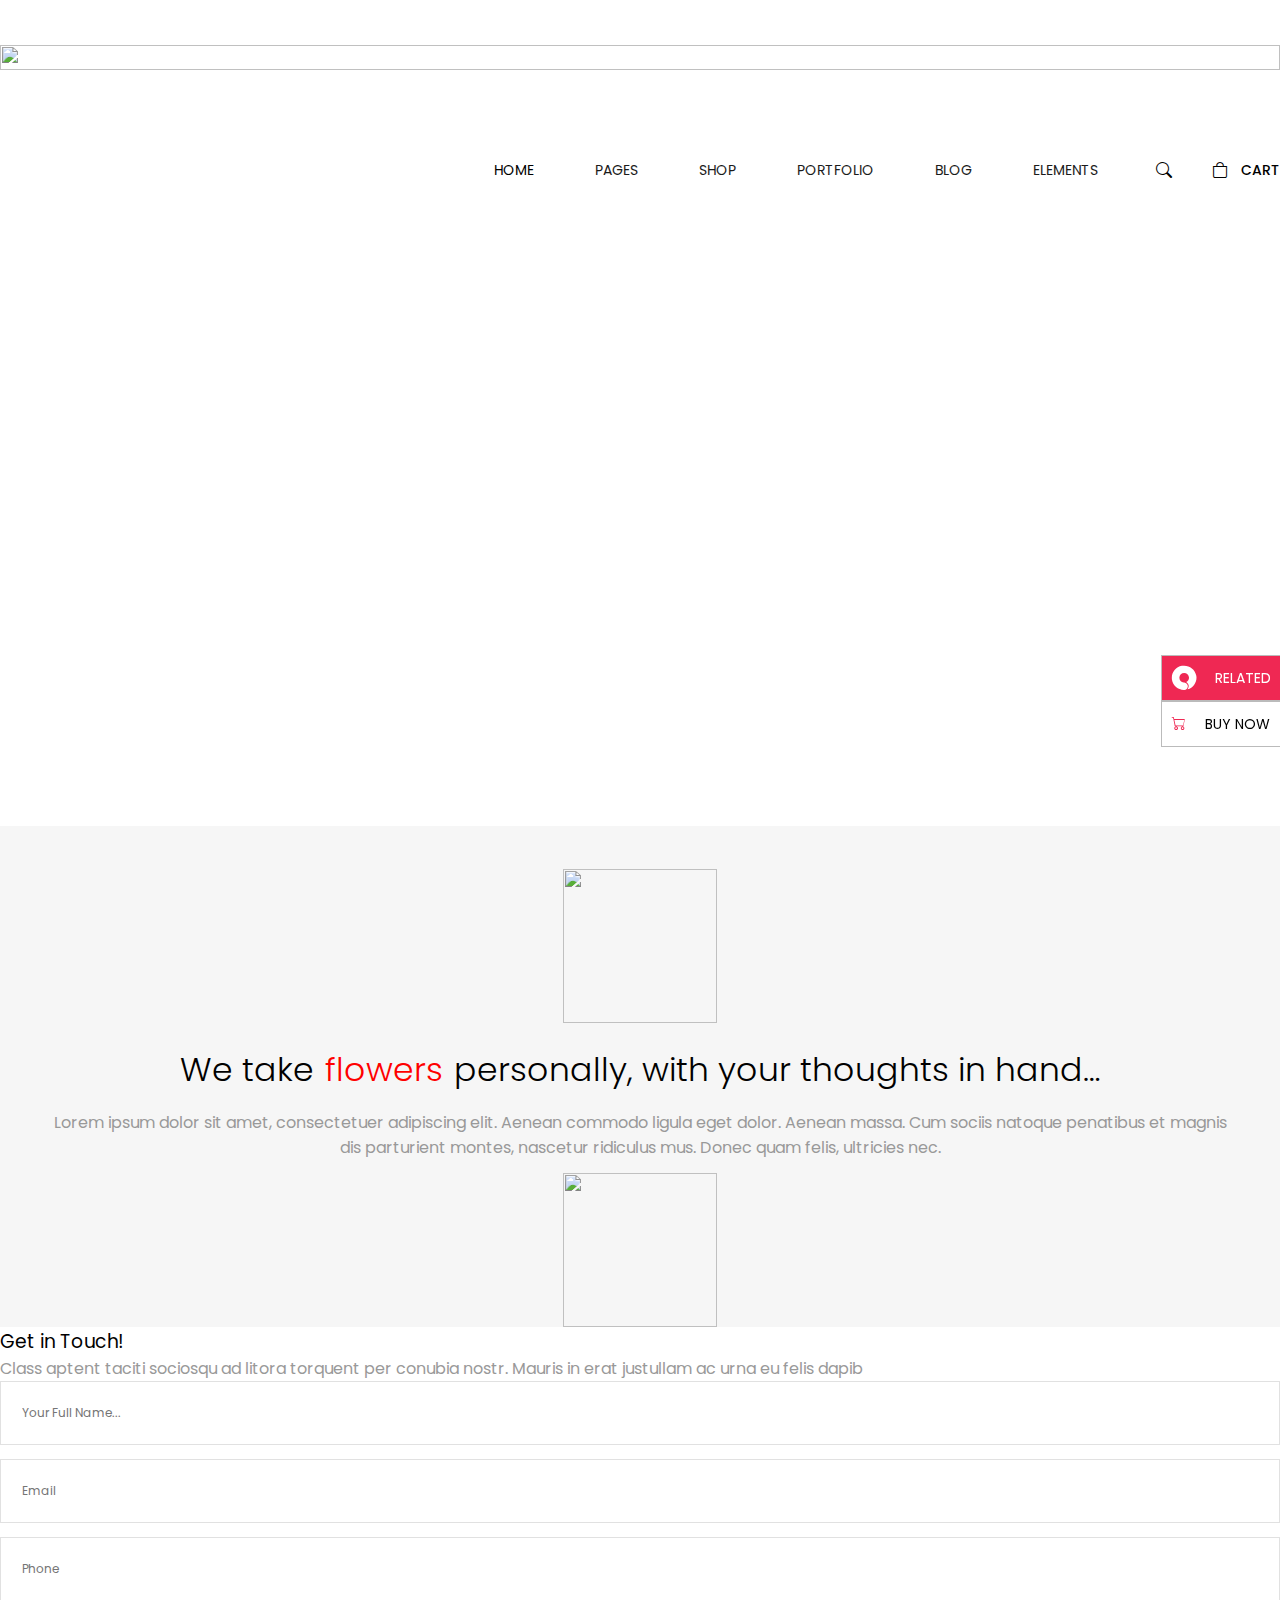
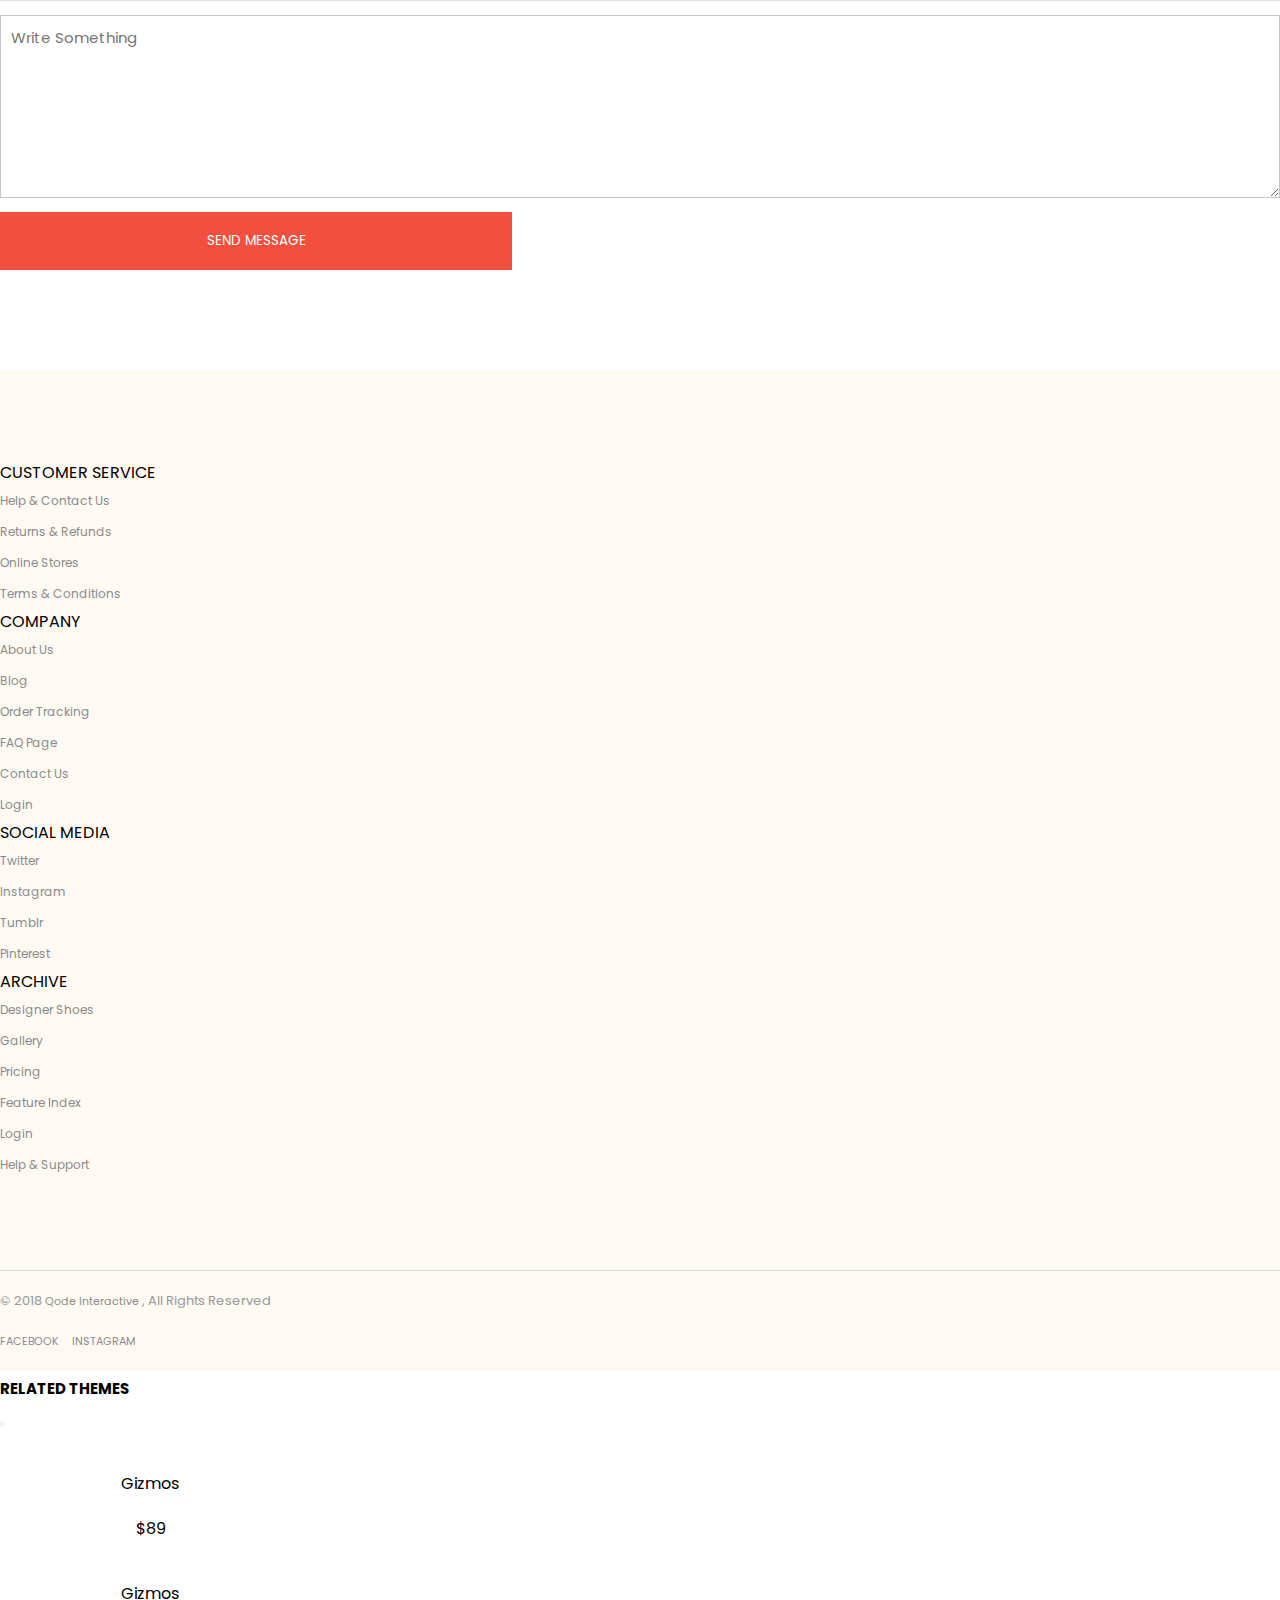
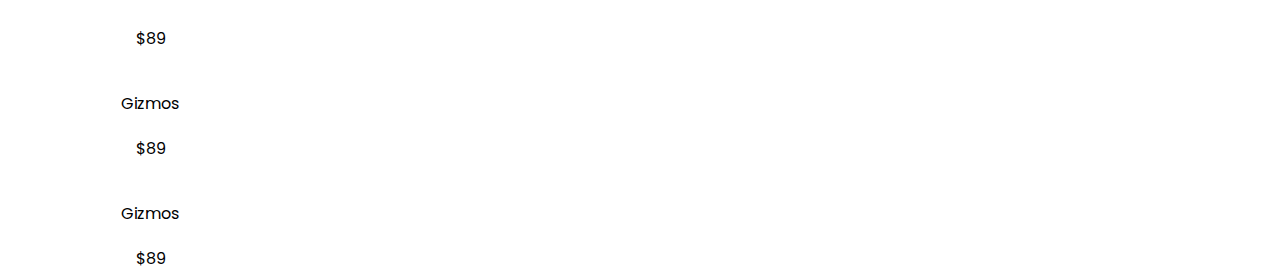
==== commit 36806239: "contact page was finished and it is responsive" ====
--- a/public/contact.html
+++ b/public/contact.html
@@ -469,7 +469,82 @@
         </div>
       </div>
     </footer>
-
+    <div
+      class="offcanvas offcanvas-end"
+      tabindex="-1"
+      id="offcanvasRight"
+      aria-labelledby="offcanvasRightLabel"
+    >
+      <div class="offcanvas-header">
+        <h5>RELATED THEMES</h5>
+        <button
+          type="button"
+          class="btn-close"
+          data-bs-dismiss="offcanvas"
+          aria-label="Close"
+        ></button>
+      </div>
+      <div class="offcanvas-body">
+        <div class="img">
+          <img
+            src="https://previews.customer.envatousercontent.com/files/424339602/00_preview.__large_preview.png"
+            alt=""
+          />
+
+          <p>Gizmos</p>
+          <span>$89</span>
+        </div>
+        <div class="img">
+          <img
+            src="https://previews.customer.envatousercontent.com/files/402770211/00_preview.__large_preview.png"
+            alt=""
+          />
+
+          <p>Gizmos</p>
+          <span>$89</span>
+        </div>
+        <div class="img">
+          <img
+            src="https://previews.customer.envatousercontent.com/files/388097524/00_preview.__large_preview.png"
+            alt=""
+          />
+
+          <p>Gizmos</p>
+          <span>$89</span>
+        </div>
+        <div class="img">
+          <img
+            src="https://previews.customer.envatousercontent.com/files/424339602/00_preview.__large_preview.png"
+            alt=""
+          />
+
+          <p>Gizmos</p>
+          <span>$89</span>
+        </div>
+      </div>
+    </div>
+
+    <div
+      id="advertisement"
+      type="button"
+      data-bs-toggle="offcanvas"
+      data-bs-target="#offcanvasRight"
+      aria-controls="offcanvasRight"
+    >
+      <svg x="0px" y="0px" viewBox="0 0 87 87">
+        <path
+          d="M55.4,81.5c6.1-11.1,5.2-16.1-4.3-24.3c6.1-3.5,9.5-8.5,9.1-15.7c-0.5-8.2-7.7-14.7-16.3-14.6
+    c-8.5,0.1-15.6,6.7-15.9,15c-0.3,8.5,5.9,15.8,14.3,16.6c1.4,0.1,2.8,0.2,4.2,0.5c5.9,1.2,10.2,6.7,9.8,12.6
+    c-0.4,6.4-5.5,11.4-11.8,11.7C24.9,84.2,5.9,68.5,3.2,49.3C-0.1,26.9,14.4,6.8,36.4,2.8c22.3-4,43.4,10,48.1,32
+    c4.3,20-8.6,41.2-28.4,46.7C55.9,81.5,55.6,81.5,55.4,81.5z"
+        ></path>
+      </svg>
+      RELATED
+    </div>
+    <div id="buy">
+      <i class="bi bi-cart"></i>
+      BUY NOW
+    </div>
     <div id="scroll_topbutton">
       <a href="#"><i class="bi bi-arrow-up-short"></i></a>
     </div>
@@ -484,6 +559,6 @@
       integrity="sha384-cuYeSxntonz0PPNlHhBs68uyIAVpIIOZZ5JqeqvYYIcEL727kskC66kF92t6Xl2V"
       crossorigin="anonymous"
     ></script>
-    <script src="../src/js/app.js"></script>
+    <script src="../src/js/contact.js"></script>
   </body>
 </html>
--- a/src/scss/main.css
+++ b/src/scss/main.css
@@ -1818,18 +1818,58 @@
   display: inline;
   font-weight: 350;
 }
+@media (max-width: 769px) {
+  #vc_column-inner .header h3 {
+    font-size: 26px;
+  }
+}
+@media (max-width: 500px) {
+  #vc_column-inner .header h3 {
+    font-size: 20px;
+  }
+}
 #vc_column-inner .header #flowers {
   color: red;
   text-align: inherit;
   font-size: 33px;
   font-weight: 350;
 }
+@media (max-width: 769px) {
+  #vc_column-inner .header #flowers {
+    font-size: 26px;
+  }
+}
+@media (max-width: 500px) {
+  #vc_column-inner .header #flowers {
+    font-size: 21px;
+  }
+}
+@media (max-width: 769px) {
+  #vc_column-inner .header {
+    font-size: 30px;
+  }
+}
+@media (max-width: 500px) {
+  #vc_column-inner .header {
+    font-size: 25px;
+  }
+}
 #vc_column-inner h3 {
   font-weight: 400;
 }
 #vc_column-inner p {
   color: #999999;
   font-size: 16px;
+}
+@media (max-width: 769px) {
+  #vc_column-inner p {
+    font-size: 15px;
+  }
+}
+@media (max-width: 500px) {
+  #vc_column-inner p {
+    font-size: 12px;
+  }
 }
 #vc_column-inner form {
   display: flex;
@@ -1861,4 +1901,33 @@
 }
 #vc_column-inner form button:hover {
   background-color: #ea4839;
+}
+@media (max-width: 500px) {
+  #vc_column-inner form button {
+    width: 46%;
+    padding: 15px;
+  }
+}
+
+#scroll_topbutton {
+  width: 50px;
+  height: 50px;
+  position: fixed;
+  bottom: 50px;
+  right: 50px;
+  background-color: #f34f3f;
+  display: flex;
+  align-items: center;
+  justify-content: center;
+  opacity: 0;
+  transition: 0.5s all;
+}
+#scroll_topbutton .bi {
+  color: white;
+  font-size: 20px;
+}
+
+.active {
+  opacity: 1 !important;
+  bottom: 50px;
 }/*# sourceMappingURL=main.css.map */